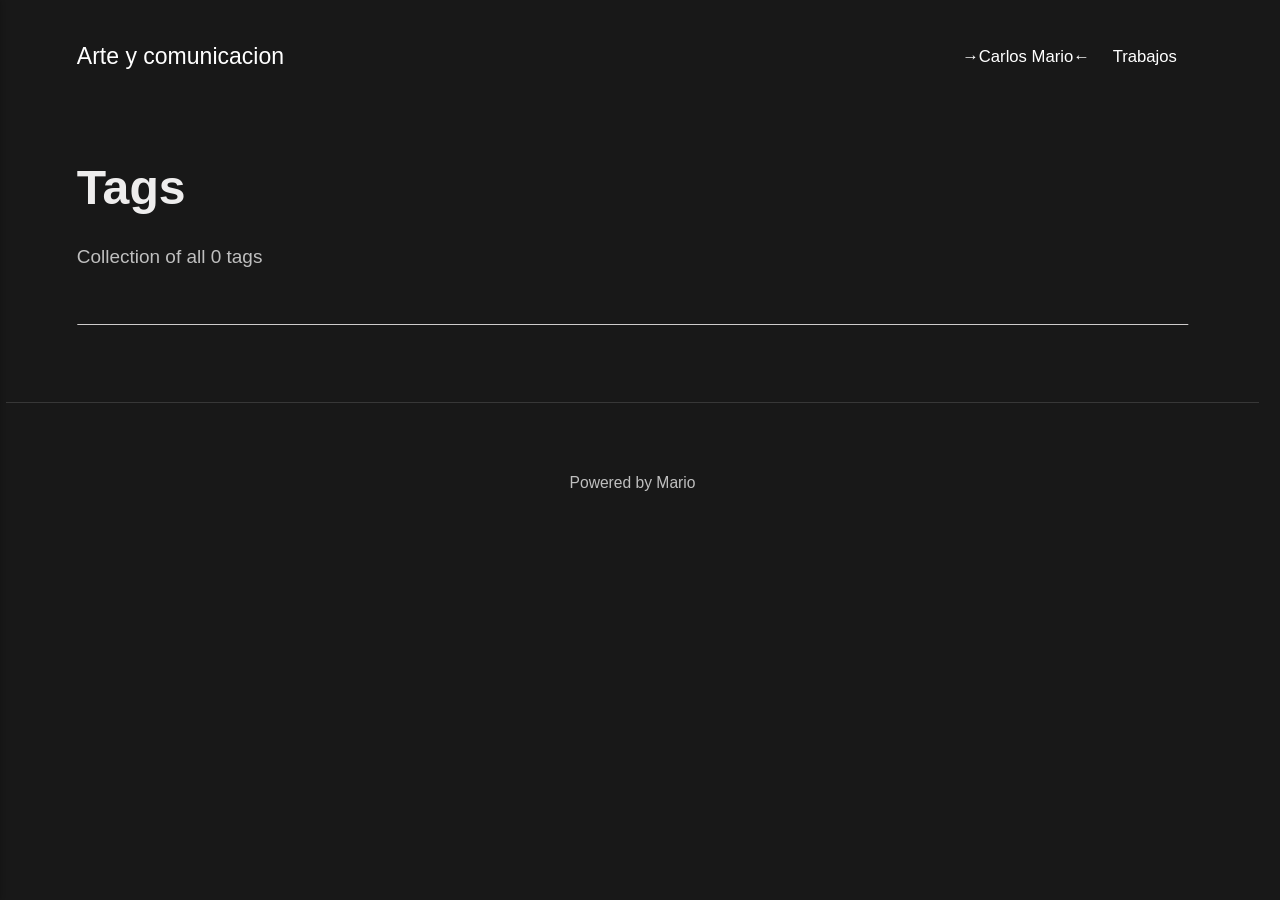
==== tags/index.html @ a328713d "Updated from Publii" ====
<!DOCTYPE html><html lang="en-gb"><head><meta charset="utf-8"><meta http-equiv="X-UA-Compatible" content="IE=edge"><meta name="viewport" content="width=device-width,initial-scale=1"><title>All tags - Arte y comunicacion</title><meta name="robots" content="noindex, follow"><meta name="generator" content="Publii Open-Source CMS for Static Site"><link rel="alternate" type="application/atom+xml" href="https://Mariouski.github.io/art-com/feed.xml" title="Arte y comunicacion - RSS"><link rel="alternate" type="application/json" href="https://Mariouski.github.io/art-com/feed.json" title="Arte y comunicacion - JSON"><meta property="og:title" content="Arte y comunicacion"><meta property="og:site_name" content="Arte y comunicacion"><meta property="og:description" content=""><meta property="og:url" content="https://Mariouski.github.io/art-com/tags/"><meta property="og:type" content="website"><link rel="stylesheet" href="https://Mariouski.github.io/art-com/assets/css/style.css?v=e6e0fd5b879024549cbc1db5aa2c4b2a"><script type="application/ld+json">{"@context":"http://schema.org","@type":"Organization","name":"Arte y comunicacion","url":"https://Mariouski.github.io/art-com/"}</script><noscript><style>img[loading] {
                    opacity: 1;
                }</style></noscript></head><body class="tags-template"><header class="top js-header"><a class="logo" href="https://Mariouski.github.io/art-com/">Arte y comunicacion</a><nav class="navbar js-navbar"><button class="navbar__toggle js-toggle" aria-label="Menu" aria-haspopup="true" aria-expanded="false"><span class="navbar__toggle-box"><span class="navbar__toggle-inner">Menu</span></span></button><ul class="navbar__menu"><li><a href="https://Mariouski.github.io/art-com/acerca-de-mi.html" target="_self">→Carlos Mario←</a></li><li><a href="https://Mariouski.github.io/art-com/composicion-sonora.html" target="_self">Trabajos</a></li></ul></nav></header><main class="page page--tags"><div class="hero hero--noimage"><header class="hero__content"><div class="wrapper"><h1>Tags</h1><p class="page__desc">Collection of all 0 tags</p></div></header></div><div class="wrapper"><ul class="feed feed--grid"></ul></div></main><footer class="footer"><div class="wrapper"><div class="footer__copyright"><p>Powered by Mario</p></div><button id="backToTop" class="footer__bttop" aria-label="Back to top" title="Back to top"><svg width="20" height="20"><use xlink:href="https://Mariouski.github.io/art-com/assets/svg/svg-map.svg#toparrow"/></svg></button></div></footer><script defer="defer" src="https://Mariouski.github.io/art-com/assets/js/scripts.min.js?v=d0fc1030089a37f93a2d51bf6d07565c"></script><script>window.publiiThemeMenuConfig={mobileMenuMode:'sidebar',animationSpeed:300,submenuWidth: 'auto',doubleClickTime:500,mobileMenuExpandableSubmenus:true,relatedContainerForOverlayMenuSelector:'.top'};</script><script>var images = document.querySelectorAll('img[loading]');
        for (var i = 0; i < images.length; i++) {
            if (images[i].complete) {
                images[i].classList.add('is-loaded');
            } else {
                images[i].addEventListener('load', function () {
                    this.classList.add('is-loaded');
                }, false);
            }
        }</script></body></html>
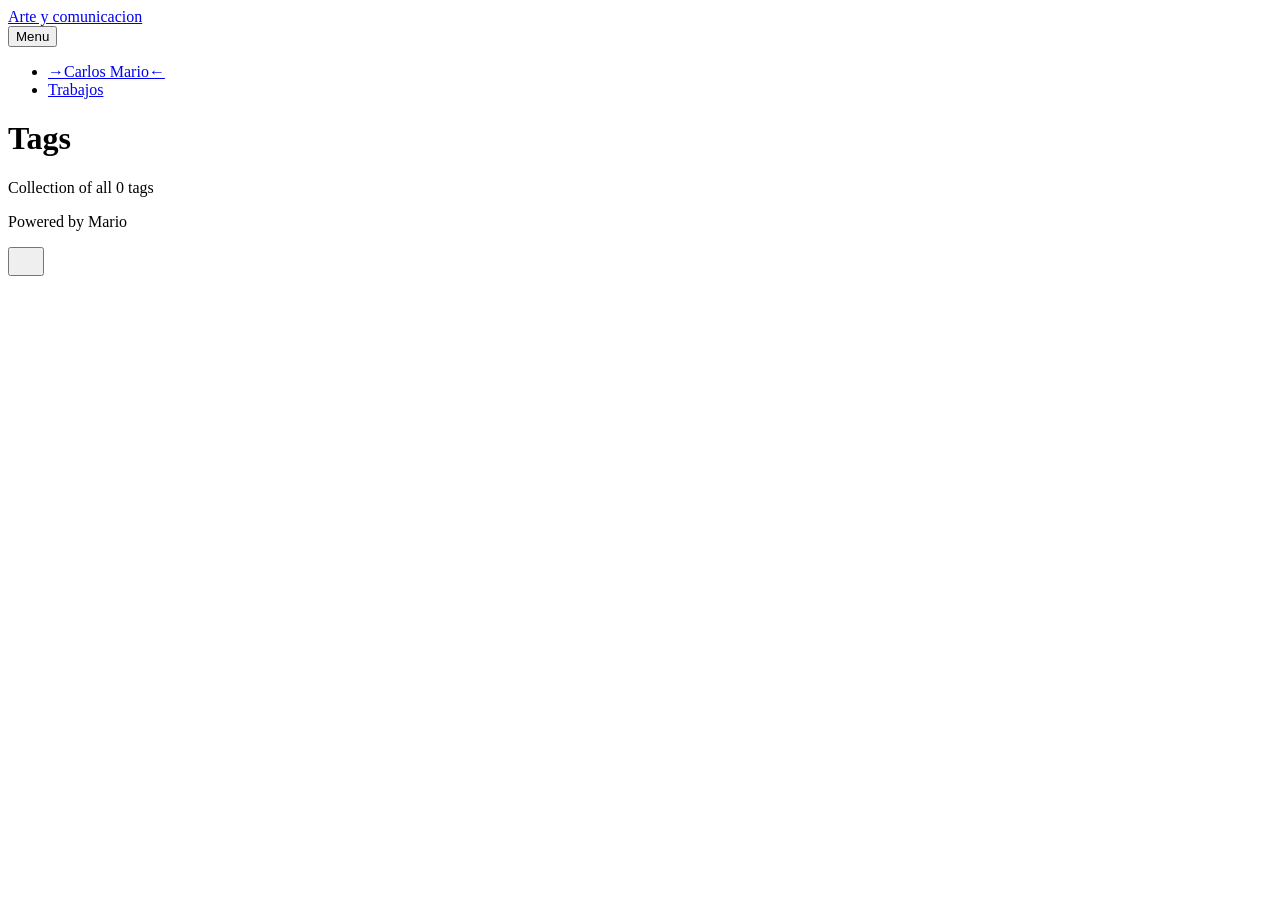
==== commit e9658c3a: "Updated from Publii" ====
--- a/tags/index.html
+++ b/tags/index.html
@@ -1,6 +1,6 @@
-<!DOCTYPE html><html lang="en-gb"><head><meta charset="utf-8"><meta http-equiv="X-UA-Compatible" content="IE=edge"><meta name="viewport" content="width=device-width,initial-scale=1"><title>All tags - Arte y comunicacion</title><meta name="robots" content="noindex, follow"><meta name="generator" content="Publii Open-Source CMS for Static Site"><link rel="alternate" type="application/atom+xml" href="https://Mariouski.github.io/art-com/feed.xml" title="Arte y comunicacion - RSS"><link rel="alternate" type="application/json" href="https://Mariouski.github.io/art-com/feed.json" title="Arte y comunicacion - JSON"><meta property="og:title" content="Arte y comunicacion"><meta property="og:site_name" content="Arte y comunicacion"><meta property="og:description" content=""><meta property="og:url" content="https://Mariouski.github.io/art-com/tags/"><meta property="og:type" content="website"><link rel="stylesheet" href="https://Mariouski.github.io/art-com/assets/css/style.css?v=e6e0fd5b879024549cbc1db5aa2c4b2a"><script type="application/ld+json">{"@context":"http://schema.org","@type":"Organization","name":"Arte y comunicacion","url":"https://Mariouski.github.io/art-com/"}</script><noscript><style>img[loading] {
+<!DOCTYPE html><html lang="en-gb"><head><meta charset="utf-8"><meta http-equiv="X-UA-Compatible" content="IE=edge"><meta name="viewport" content="width=device-width,initial-scale=1"><title>All tags - Arte y comunicacion</title><meta name="robots" content="noindex, follow"><meta name="generator" content="Publii Open-Source CMS for Static Site"><link rel="alternate" type="application/atom+xml" href="https://github.com/mariouski/art-com/feed.xml" title="Arte y comunicacion - RSS"><link rel="alternate" type="application/json" href="https://github.com/mariouski/art-com/feed.json" title="Arte y comunicacion - JSON"><meta property="og:title" content="Arte y comunicacion"><meta property="og:site_name" content="Arte y comunicacion"><meta property="og:description" content=""><meta property="og:url" content="https://github.com/mariouski/art-com/tags/"><meta property="og:type" content="website"><link rel="stylesheet" href="https://github.com/mariouski/art-com/assets/css/style.css?v=e6e0fd5b879024549cbc1db5aa2c4b2a"><script type="application/ld+json">{"@context":"http://schema.org","@type":"Organization","name":"Arte y comunicacion","url":"https://github.com/mariouski/art-com/"}</script><noscript><style>img[loading] {
                     opacity: 1;
-                }</style></noscript></head><body class="tags-template"><header class="top js-header"><a class="logo" href="https://Mariouski.github.io/art-com/">Arte y comunicacion</a><nav class="navbar js-navbar"><button class="navbar__toggle js-toggle" aria-label="Menu" aria-haspopup="true" aria-expanded="false"><span class="navbar__toggle-box"><span class="navbar__toggle-inner">Menu</span></span></button><ul class="navbar__menu"><li><a href="https://Mariouski.github.io/art-com/acerca-de-mi.html" target="_self">→Carlos Mario←</a></li><li><a href="https://Mariouski.github.io/art-com/composicion-sonora.html" target="_self">Trabajos</a></li></ul></nav></header><main class="page page--tags"><div class="hero hero--noimage"><header class="hero__content"><div class="wrapper"><h1>Tags</h1><p class="page__desc">Collection of all 0 tags</p></div></header></div><div class="wrapper"><ul class="feed feed--grid"></ul></div></main><footer class="footer"><div class="wrapper"><div class="footer__copyright"><p>Powered by Mario</p></div><button id="backToTop" class="footer__bttop" aria-label="Back to top" title="Back to top"><svg width="20" height="20"><use xlink:href="https://Mariouski.github.io/art-com/assets/svg/svg-map.svg#toparrow"/></svg></button></div></footer><script defer="defer" src="https://Mariouski.github.io/art-com/assets/js/scripts.min.js?v=d0fc1030089a37f93a2d51bf6d07565c"></script><script>window.publiiThemeMenuConfig={mobileMenuMode:'sidebar',animationSpeed:300,submenuWidth: 'auto',doubleClickTime:500,mobileMenuExpandableSubmenus:true,relatedContainerForOverlayMenuSelector:'.top'};</script><script>var images = document.querySelectorAll('img[loading]');
+                }</style></noscript></head><body class="tags-template"><header class="top js-header"><a class="logo" href="https://github.com/mariouski/art-com/">Arte y comunicacion</a><nav class="navbar js-navbar"><button class="navbar__toggle js-toggle" aria-label="Menu" aria-haspopup="true" aria-expanded="false"><span class="navbar__toggle-box"><span class="navbar__toggle-inner">Menu</span></span></button><ul class="navbar__menu"><li><a href="https://github.com/mariouski/art-com/acerca-de-mi.html" target="_self">→Carlos Mario←</a></li><li><a href="https://github.com/mariouski/art-com/composicion-sonora.html" target="_self">Trabajos</a></li></ul></nav></header><main class="page page--tags"><div class="hero hero--noimage"><header class="hero__content"><div class="wrapper"><h1>Tags</h1><p class="page__desc">Collection of all 0 tags</p></div></header></div><div class="wrapper"><ul class="feed feed--grid"></ul></div></main><footer class="footer"><div class="wrapper"><div class="footer__copyright"><p>Powered by Mario</p></div><button id="backToTop" class="footer__bttop" aria-label="Back to top" title="Back to top"><svg width="20" height="20"><use xlink:href="https://github.com/mariouski/art-com/assets/svg/svg-map.svg#toparrow"/></svg></button></div></footer><script defer="defer" src="https://github.com/mariouski/art-com/assets/js/scripts.min.js?v=d0fc1030089a37f93a2d51bf6d07565c"></script><script>window.publiiThemeMenuConfig={mobileMenuMode:'sidebar',animationSpeed:300,submenuWidth: 'auto',doubleClickTime:500,mobileMenuExpandableSubmenus:true,relatedContainerForOverlayMenuSelector:'.top'};</script><script>var images = document.querySelectorAll('img[loading]');
         for (var i = 0; i < images.length; i++) {
             if (images[i].complete) {
                 images[i].classList.add('is-loaded');
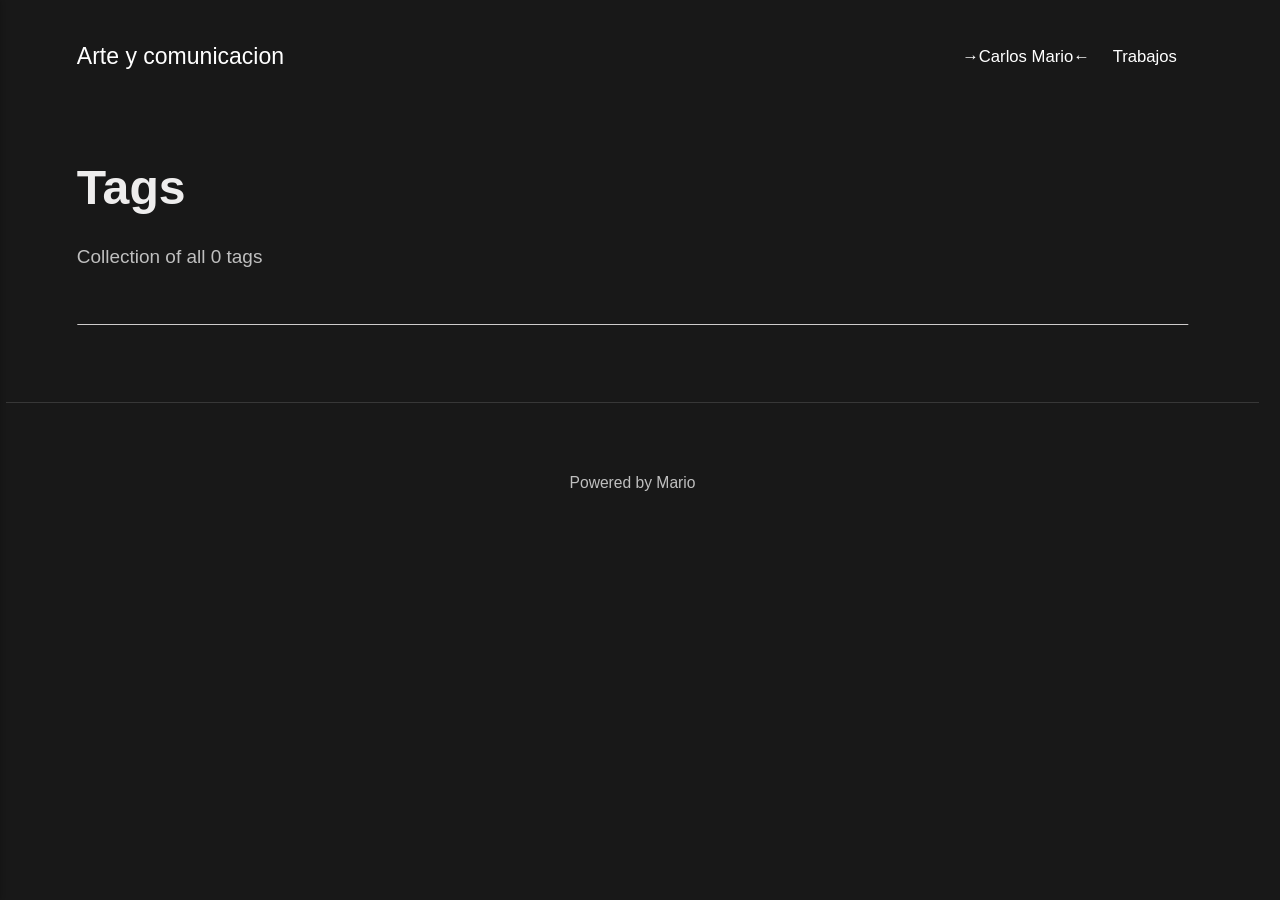
==== commit 86770ede: "Updated from Publii" ====
--- a/tags/index.html
+++ b/tags/index.html
@@ -1,6 +1,6 @@
-<!DOCTYPE html><html lang="en-gb"><head><meta charset="utf-8"><meta http-equiv="X-UA-Compatible" content="IE=edge"><meta name="viewport" content="width=device-width,initial-scale=1"><title>All tags - Arte y comunicacion</title><meta name="robots" content="noindex, follow"><meta name="generator" content="Publii Open-Source CMS for Static Site"><link rel="alternate" type="application/atom+xml" href="https://github.com/mariouski/art-com/feed.xml" title="Arte y comunicacion - RSS"><link rel="alternate" type="application/json" href="https://github.com/mariouski/art-com/feed.json" title="Arte y comunicacion - JSON"><meta property="og:title" content="Arte y comunicacion"><meta property="og:site_name" content="Arte y comunicacion"><meta property="og:description" content=""><meta property="og:url" content="https://github.com/mariouski/art-com/tags/"><meta property="og:type" content="website"><link rel="stylesheet" href="https://github.com/mariouski/art-com/assets/css/style.css?v=e6e0fd5b879024549cbc1db5aa2c4b2a"><script type="application/ld+json">{"@context":"http://schema.org","@type":"Organization","name":"Arte y comunicacion","url":"https://github.com/mariouski/art-com/"}</script><noscript><style>img[loading] {
+<!DOCTYPE html><html lang="en-gb"><head><meta charset="utf-8"><meta http-equiv="X-UA-Compatible" content="IE=edge"><meta name="viewport" content="width=device-width,initial-scale=1"><title>All tags - Arte y comunicacion</title><meta name="robots" content="noindex, follow"><meta name="generator" content="Publii Open-Source CMS for Static Site"><link rel="alternate" type="application/atom+xml" href="https://Mariouski.github.io/art-com/feed.xml" title="Arte y comunicacion - RSS"><link rel="alternate" type="application/json" href="https://Mariouski.github.io/art-com/feed.json" title="Arte y comunicacion - JSON"><meta property="og:title" content="Arte y comunicacion"><meta property="og:site_name" content="Arte y comunicacion"><meta property="og:description" content=""><meta property="og:url" content="https://Mariouski.github.io/art-com/tags/"><meta property="og:type" content="website"><link rel="stylesheet" href="https://Mariouski.github.io/art-com/assets/css/style.css?v=e6e0fd5b879024549cbc1db5aa2c4b2a"><script type="application/ld+json">{"@context":"http://schema.org","@type":"Organization","name":"Arte y comunicacion","url":"https://Mariouski.github.io/art-com/"}</script><noscript><style>img[loading] {
                     opacity: 1;
-                }</style></noscript></head><body class="tags-template"><header class="top js-header"><a class="logo" href="https://github.com/mariouski/art-com/">Arte y comunicacion</a><nav class="navbar js-navbar"><button class="navbar__toggle js-toggle" aria-label="Menu" aria-haspopup="true" aria-expanded="false"><span class="navbar__toggle-box"><span class="navbar__toggle-inner">Menu</span></span></button><ul class="navbar__menu"><li><a href="https://github.com/mariouski/art-com/acerca-de-mi.html" target="_self">→Carlos Mario←</a></li><li><a href="https://github.com/mariouski/art-com/composicion-sonora.html" target="_self">Trabajos</a></li></ul></nav></header><main class="page page--tags"><div class="hero hero--noimage"><header class="hero__content"><div class="wrapper"><h1>Tags</h1><p class="page__desc">Collection of all 0 tags</p></div></header></div><div class="wrapper"><ul class="feed feed--grid"></ul></div></main><footer class="footer"><div class="wrapper"><div class="footer__copyright"><p>Powered by Mario</p></div><button id="backToTop" class="footer__bttop" aria-label="Back to top" title="Back to top"><svg width="20" height="20"><use xlink:href="https://github.com/mariouski/art-com/assets/svg/svg-map.svg#toparrow"/></svg></button></div></footer><script defer="defer" src="https://github.com/mariouski/art-com/assets/js/scripts.min.js?v=d0fc1030089a37f93a2d51bf6d07565c"></script><script>window.publiiThemeMenuConfig={mobileMenuMode:'sidebar',animationSpeed:300,submenuWidth: 'auto',doubleClickTime:500,mobileMenuExpandableSubmenus:true,relatedContainerForOverlayMenuSelector:'.top'};</script><script>var images = document.querySelectorAll('img[loading]');
+                }</style></noscript></head><body class="tags-template"><header class="top js-header"><a class="logo" href="https://Mariouski.github.io/art-com/">Arte y comunicacion</a><nav class="navbar js-navbar"><button class="navbar__toggle js-toggle" aria-label="Menu" aria-haspopup="true" aria-expanded="false"><span class="navbar__toggle-box"><span class="navbar__toggle-inner">Menu</span></span></button><ul class="navbar__menu"><li><a href="https://Mariouski.github.io/art-com/acerca-de-mi.html" target="_self">→Carlos Mario←</a></li><li><a href="https://Mariouski.github.io/art-com/composicion-sonora.html" target="_self">Trabajos</a></li></ul></nav></header><main class="page page--tags"><div class="hero hero--noimage"><header class="hero__content"><div class="wrapper"><h1>Tags</h1><p class="page__desc">Collection of all 0 tags</p></div></header></div><div class="wrapper"><ul class="feed feed--grid"></ul></div></main><footer class="footer"><div class="wrapper"><div class="footer__copyright"><p>Powered by Mario</p></div><button id="backToTop" class="footer__bttop" aria-label="Back to top" title="Back to top"><svg width="20" height="20"><use xlink:href="https://Mariouski.github.io/art-com/assets/svg/svg-map.svg#toparrow"/></svg></button></div></footer><script defer="defer" src="https://Mariouski.github.io/art-com/assets/js/scripts.min.js?v=d0fc1030089a37f93a2d51bf6d07565c"></script><script>window.publiiThemeMenuConfig={mobileMenuMode:'sidebar',animationSpeed:300,submenuWidth: 'auto',doubleClickTime:500,mobileMenuExpandableSubmenus:true,relatedContainerForOverlayMenuSelector:'.top'};</script><script>var images = document.querySelectorAll('img[loading]');
         for (var i = 0; i < images.length; i++) {
             if (images[i].complete) {
                 images[i].classList.add('is-loaded');
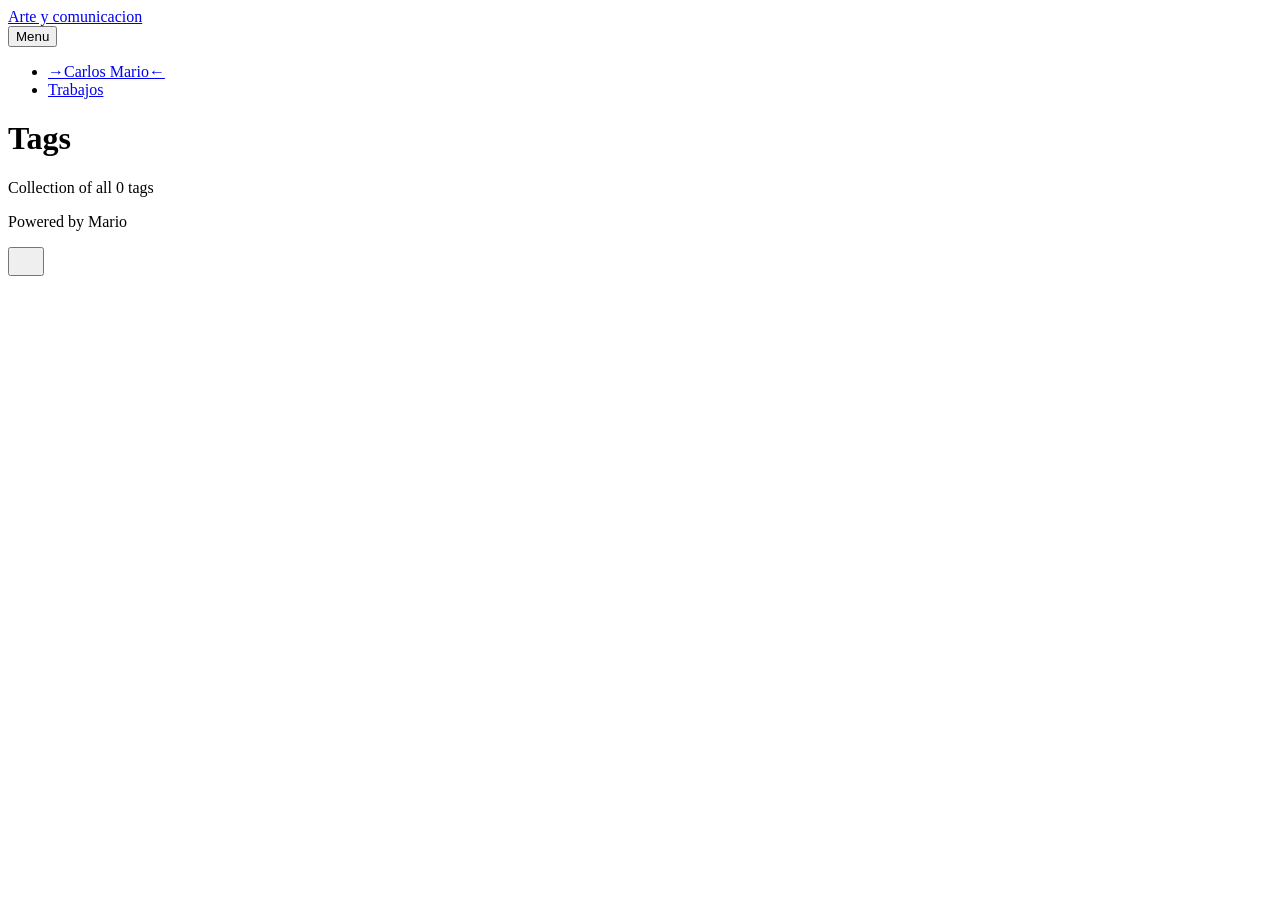
==== commit f2be3595: "Updated from Publii" ====
--- a/tags/index.html
+++ b/tags/index.html
@@ -1,6 +1,6 @@
-<!DOCTYPE html><html lang="en-gb"><head><meta charset="utf-8"><meta http-equiv="X-UA-Compatible" content="IE=edge"><meta name="viewport" content="width=device-width,initial-scale=1"><title>All tags - Arte y comunicacion</title><meta name="robots" content="noindex, follow"><meta name="generator" content="Publii Open-Source CMS for Static Site"><link rel="alternate" type="application/atom+xml" href="https://Mariouski.github.io/art-com/feed.xml" title="Arte y comunicacion - RSS"><link rel="alternate" type="application/json" href="https://Mariouski.github.io/art-com/feed.json" title="Arte y comunicacion - JSON"><meta property="og:title" content="Arte y comunicacion"><meta property="og:site_name" content="Arte y comunicacion"><meta property="og:description" content=""><meta property="og:url" content="https://Mariouski.github.io/art-com/tags/"><meta property="og:type" content="website"><link rel="stylesheet" href="https://Mariouski.github.io/art-com/assets/css/style.css?v=e6e0fd5b879024549cbc1db5aa2c4b2a"><script type="application/ld+json">{"@context":"http://schema.org","@type":"Organization","name":"Arte y comunicacion","url":"https://Mariouski.github.io/art-com/"}</script><noscript><style>img[loading] {
+<!DOCTYPE html><html lang="en-gb"><head><meta charset="utf-8"><meta http-equiv="X-UA-Compatible" content="IE=edge"><meta name="viewport" content="width=device-width,initial-scale=1"><title>All tags - Arte y comunicacion</title><meta name="robots" content="noindex, follow"><meta name="generator" content="Publii Open-Source CMS for Static Site"><link rel="alternate" type="application/atom+xml" href="https://mario.github.io/art-com/feed.xml" title="Arte y comunicacion - RSS"><link rel="alternate" type="application/json" href="https://mario.github.io/art-com/feed.json" title="Arte y comunicacion - JSON"><meta property="og:title" content="Arte y comunicacion"><meta property="og:site_name" content="Arte y comunicacion"><meta property="og:description" content=""><meta property="og:url" content="https://mario.github.io/art-com/tags/"><meta property="og:type" content="website"><link rel="stylesheet" href="https://mario.github.io/art-com/assets/css/style.css?v=e6e0fd5b879024549cbc1db5aa2c4b2a"><script type="application/ld+json">{"@context":"http://schema.org","@type":"Organization","name":"Arte y comunicacion","url":"https://mario.github.io/art-com/"}</script><noscript><style>img[loading] {
                     opacity: 1;
-                }</style></noscript></head><body class="tags-template"><header class="top js-header"><a class="logo" href="https://Mariouski.github.io/art-com/">Arte y comunicacion</a><nav class="navbar js-navbar"><button class="navbar__toggle js-toggle" aria-label="Menu" aria-haspopup="true" aria-expanded="false"><span class="navbar__toggle-box"><span class="navbar__toggle-inner">Menu</span></span></button><ul class="navbar__menu"><li><a href="https://Mariouski.github.io/art-com/acerca-de-mi.html" target="_self">→Carlos Mario←</a></li><li><a href="https://Mariouski.github.io/art-com/composicion-sonora.html" target="_self">Trabajos</a></li></ul></nav></header><main class="page page--tags"><div class="hero hero--noimage"><header class="hero__content"><div class="wrapper"><h1>Tags</h1><p class="page__desc">Collection of all 0 tags</p></div></header></div><div class="wrapper"><ul class="feed feed--grid"></ul></div></main><footer class="footer"><div class="wrapper"><div class="footer__copyright"><p>Powered by Mario</p></div><button id="backToTop" class="footer__bttop" aria-label="Back to top" title="Back to top"><svg width="20" height="20"><use xlink:href="https://Mariouski.github.io/art-com/assets/svg/svg-map.svg#toparrow"/></svg></button></div></footer><script defer="defer" src="https://Mariouski.github.io/art-com/assets/js/scripts.min.js?v=d0fc1030089a37f93a2d51bf6d07565c"></script><script>window.publiiThemeMenuConfig={mobileMenuMode:'sidebar',animationSpeed:300,submenuWidth: 'auto',doubleClickTime:500,mobileMenuExpandableSubmenus:true,relatedContainerForOverlayMenuSelector:'.top'};</script><script>var images = document.querySelectorAll('img[loading]');
+                }</style></noscript></head><body class="tags-template"><header class="top js-header"><a class="logo" href="https://mario.github.io/art-com/">Arte y comunicacion</a><nav class="navbar js-navbar"><button class="navbar__toggle js-toggle" aria-label="Menu" aria-haspopup="true" aria-expanded="false"><span class="navbar__toggle-box"><span class="navbar__toggle-inner">Menu</span></span></button><ul class="navbar__menu"><li><a href="https://mario.github.io/art-com/acerca-de-mi.html" target="_self">→Carlos Mario←</a></li><li><a href="https://mario.github.io/art-com/composicion-sonora.html" target="_self">Trabajos</a></li></ul></nav></header><main class="page page--tags"><div class="hero hero--noimage"><header class="hero__content"><div class="wrapper"><h1>Tags</h1><p class="page__desc">Collection of all 0 tags</p></div></header></div><div class="wrapper"><ul class="feed feed--grid"></ul></div></main><footer class="footer"><div class="wrapper"><div class="footer__copyright"><p>Powered by Mario</p></div><button id="backToTop" class="footer__bttop" aria-label="Back to top" title="Back to top"><svg width="20" height="20"><use xlink:href="https://mario.github.io/art-com/assets/svg/svg-map.svg#toparrow"/></svg></button></div></footer><script defer="defer" src="https://mario.github.io/art-com/assets/js/scripts.min.js?v=d0fc1030089a37f93a2d51bf6d07565c"></script><script>window.publiiThemeMenuConfig={mobileMenuMode:'sidebar',animationSpeed:300,submenuWidth: 'auto',doubleClickTime:500,mobileMenuExpandableSubmenus:true,relatedContainerForOverlayMenuSelector:'.top'};</script><script>var images = document.querySelectorAll('img[loading]');
         for (var i = 0; i < images.length; i++) {
             if (images[i].complete) {
                 images[i].classList.add('is-loaded');
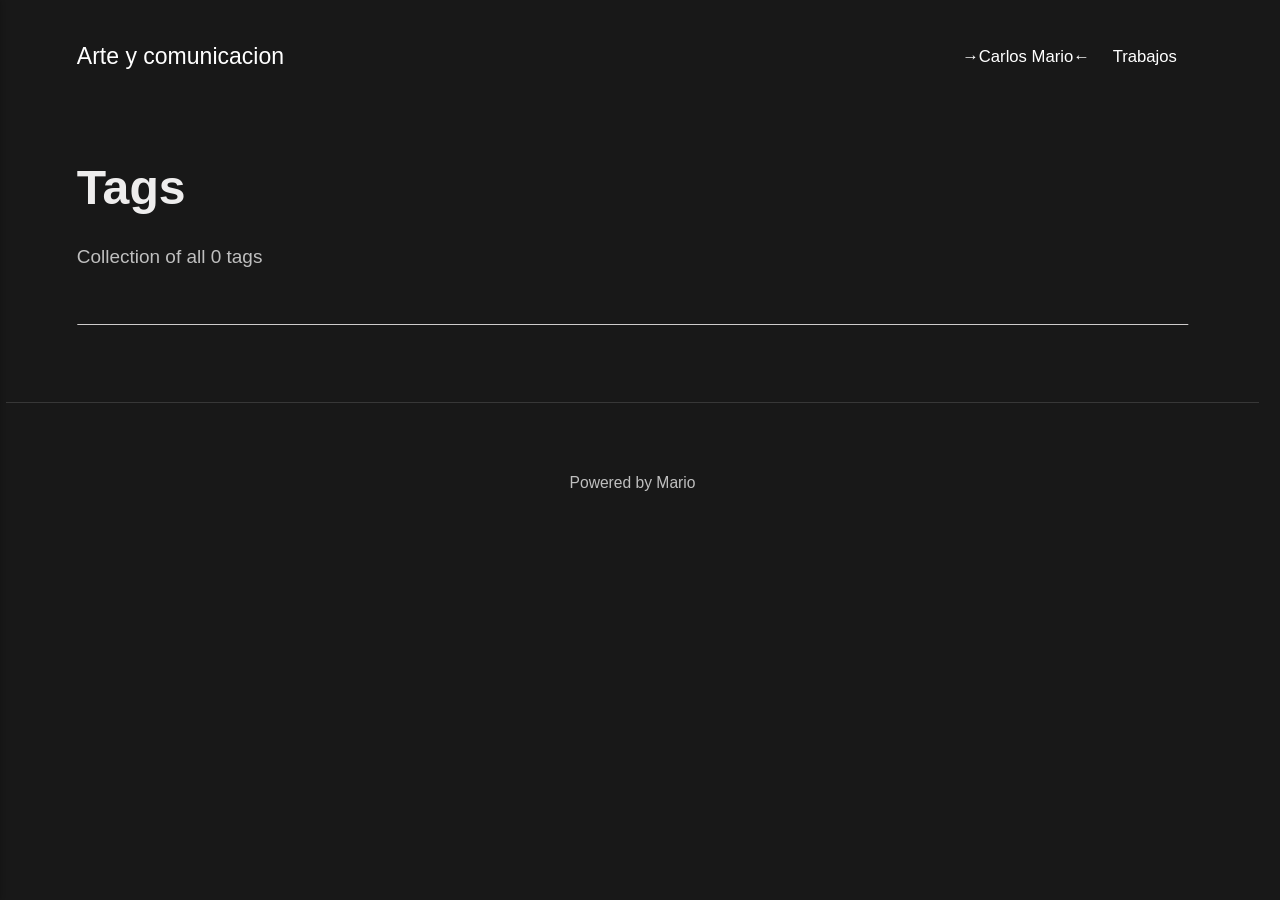
==== commit 5cc3b32d: "Updated from Publii" ====
--- a/tags/index.html
+++ b/tags/index.html
@@ -1,6 +1,6 @@
-<!DOCTYPE html><html lang="en-gb"><head><meta charset="utf-8"><meta http-equiv="X-UA-Compatible" content="IE=edge"><meta name="viewport" content="width=device-width,initial-scale=1"><title>All tags - Arte y comunicacion</title><meta name="robots" content="noindex, follow"><meta name="generator" content="Publii Open-Source CMS for Static Site"><link rel="alternate" type="application/atom+xml" href="https://mario.github.io/art-com/feed.xml" title="Arte y comunicacion - RSS"><link rel="alternate" type="application/json" href="https://mario.github.io/art-com/feed.json" title="Arte y comunicacion - JSON"><meta property="og:title" content="Arte y comunicacion"><meta property="og:site_name" content="Arte y comunicacion"><meta property="og:description" content=""><meta property="og:url" content="https://mario.github.io/art-com/tags/"><meta property="og:type" content="website"><link rel="stylesheet" href="https://mario.github.io/art-com/assets/css/style.css?v=e6e0fd5b879024549cbc1db5aa2c4b2a"><script type="application/ld+json">{"@context":"http://schema.org","@type":"Organization","name":"Arte y comunicacion","url":"https://mario.github.io/art-com/"}</script><noscript><style>img[loading] {
+<!DOCTYPE html><html lang="en-gb"><head><meta charset="utf-8"><meta http-equiv="X-UA-Compatible" content="IE=edge"><meta name="viewport" content="width=device-width,initial-scale=1"><title>All tags - Arte y comunicacion</title><meta name="robots" content="noindex, follow"><meta name="generator" content="Publii Open-Source CMS for Static Site"><link rel="alternate" type="application/atom+xml" href="https://mariouski.github.io/art-com/feed.xml" title="Arte y comunicacion - RSS"><link rel="alternate" type="application/json" href="https://mariouski.github.io/art-com/feed.json" title="Arte y comunicacion - JSON"><meta property="og:title" content="Arte y comunicacion"><meta property="og:site_name" content="Arte y comunicacion"><meta property="og:description" content=""><meta property="og:url" content="https://mariouski.github.io/art-com/tags/"><meta property="og:type" content="website"><link rel="stylesheet" href="https://mariouski.github.io/art-com/assets/css/style.css?v=e6e0fd5b879024549cbc1db5aa2c4b2a"><script type="application/ld+json">{"@context":"http://schema.org","@type":"Organization","name":"Arte y comunicacion","url":"https://mariouski.github.io/art-com/"}</script><noscript><style>img[loading] {
                     opacity: 1;
-                }</style></noscript></head><body class="tags-template"><header class="top js-header"><a class="logo" href="https://mario.github.io/art-com/">Arte y comunicacion</a><nav class="navbar js-navbar"><button class="navbar__toggle js-toggle" aria-label="Menu" aria-haspopup="true" aria-expanded="false"><span class="navbar__toggle-box"><span class="navbar__toggle-inner">Menu</span></span></button><ul class="navbar__menu"><li><a href="https://mario.github.io/art-com/acerca-de-mi.html" target="_self">→Carlos Mario←</a></li><li><a href="https://mario.github.io/art-com/composicion-sonora.html" target="_self">Trabajos</a></li></ul></nav></header><main class="page page--tags"><div class="hero hero--noimage"><header class="hero__content"><div class="wrapper"><h1>Tags</h1><p class="page__desc">Collection of all 0 tags</p></div></header></div><div class="wrapper"><ul class="feed feed--grid"></ul></div></main><footer class="footer"><div class="wrapper"><div class="footer__copyright"><p>Powered by Mario</p></div><button id="backToTop" class="footer__bttop" aria-label="Back to top" title="Back to top"><svg width="20" height="20"><use xlink:href="https://mario.github.io/art-com/assets/svg/svg-map.svg#toparrow"/></svg></button></div></footer><script defer="defer" src="https://mario.github.io/art-com/assets/js/scripts.min.js?v=d0fc1030089a37f93a2d51bf6d07565c"></script><script>window.publiiThemeMenuConfig={mobileMenuMode:'sidebar',animationSpeed:300,submenuWidth: 'auto',doubleClickTime:500,mobileMenuExpandableSubmenus:true,relatedContainerForOverlayMenuSelector:'.top'};</script><script>var images = document.querySelectorAll('img[loading]');
+                }</style></noscript></head><body class="tags-template"><header class="top js-header"><a class="logo" href="https://mariouski.github.io/art-com/">Arte y comunicacion</a><nav class="navbar js-navbar"><button class="navbar__toggle js-toggle" aria-label="Menu" aria-haspopup="true" aria-expanded="false"><span class="navbar__toggle-box"><span class="navbar__toggle-inner">Menu</span></span></button><ul class="navbar__menu"><li><a href="https://mariouski.github.io/art-com/acerca-de-mi.html" target="_self">→Carlos Mario←</a></li><li><a href="https://mariouski.github.io/art-com/composicion-sonora.html" target="_self">Trabajos</a></li></ul></nav></header><main class="page page--tags"><div class="hero hero--noimage"><header class="hero__content"><div class="wrapper"><h1>Tags</h1><p class="page__desc">Collection of all 0 tags</p></div></header></div><div class="wrapper"><ul class="feed feed--grid"></ul></div></main><footer class="footer"><div class="wrapper"><div class="footer__copyright"><p>Powered by Mario</p></div><button id="backToTop" class="footer__bttop" aria-label="Back to top" title="Back to top"><svg width="20" height="20"><use xlink:href="https://mariouski.github.io/art-com/assets/svg/svg-map.svg#toparrow"/></svg></button></div></footer><script defer="defer" src="https://mariouski.github.io/art-com/assets/js/scripts.min.js?v=d0fc1030089a37f93a2d51bf6d07565c"></script><script>window.publiiThemeMenuConfig={mobileMenuMode:'sidebar',animationSpeed:300,submenuWidth: 'auto',doubleClickTime:500,mobileMenuExpandableSubmenus:true,relatedContainerForOverlayMenuSelector:'.top'};</script><script>var images = document.querySelectorAll('img[loading]');
         for (var i = 0; i < images.length; i++) {
             if (images[i].complete) {
                 images[i].classList.add('is-loaded');
